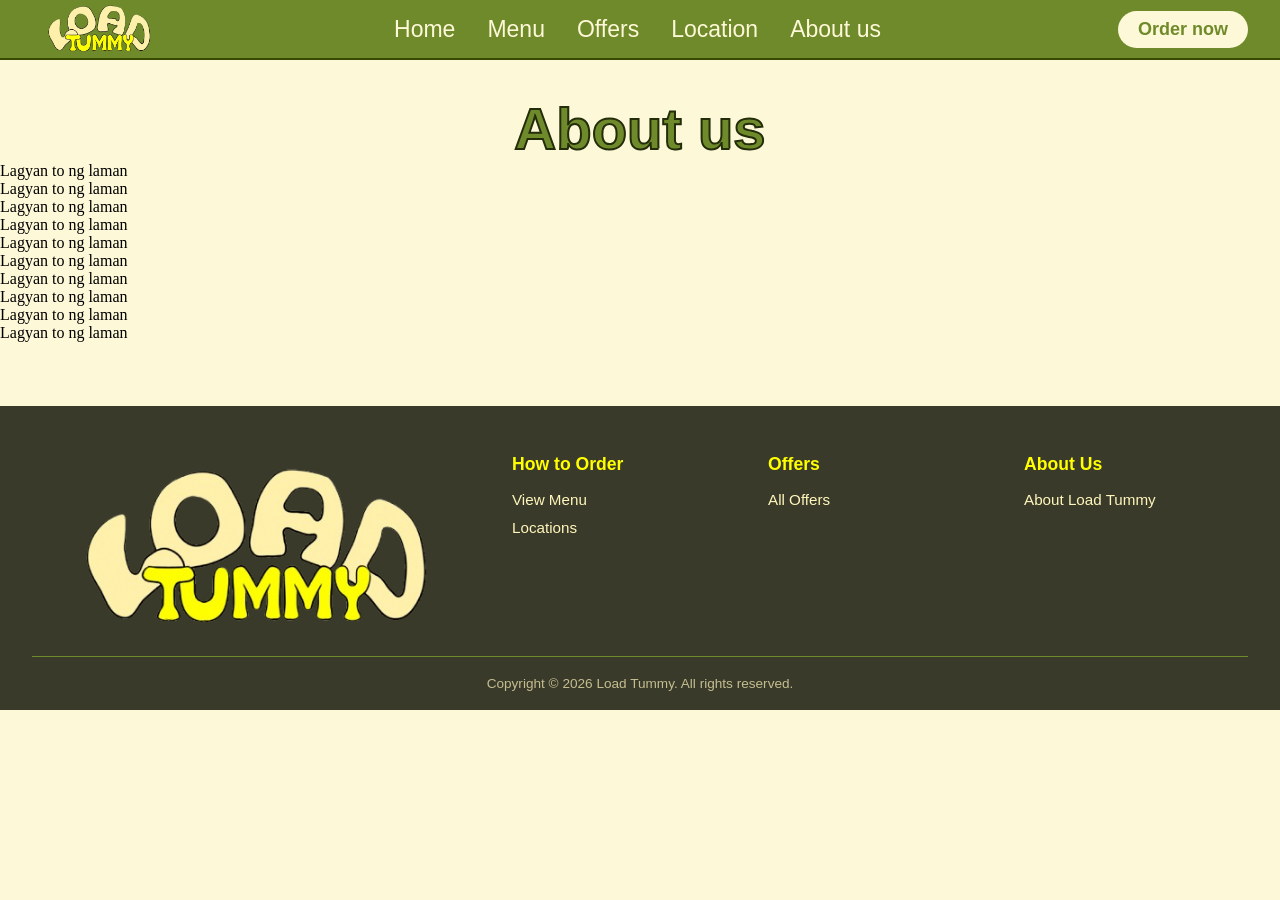
==== about.html @ dd3ff49a "added order page, buttons still not working" ====
<!DOCTYPE html>
<html lang="en">
<head>
    <meta charset="UTF-8">
    <meta name="viewport" content="width=device-width, initial-scale=1.0">
    <title>Load Tummy</title>
    <link rel="stylesheet" href="style.css">
</head>
<body>
  
<!-- Top Navigation Bar -->
<nav class="tbar">
  <div class="brand">
    <a href="home.html">
      <img class="logo" src="images/Logo.png" alt="Logo"/>
    </a>
  </div>

  <ul class="navL">
    <li><a href="home.html">Home</a></li>
    <li><a href="menu.html">Menu</a></li>
    <li><a href="offers.html">Offers</a></li>
    <li><a href="location.html">Location</a></li>
    <li><a href="about.html">About us</a></li>
  </ul>

  <div class="orderB-wrapper">
    <button class="orderB">Order now</button>
  </div>
</nav>

  <h1 class="title">About us</h1>
  <p>Lagyan to ng laman</p>
  <p>Lagyan to ng laman</p>
  <p>Lagyan to ng laman</p>
  <p>Lagyan to ng laman</p>
  <p>Lagyan to ng laman</p>
  <p>Lagyan to ng laman</p>
  <p>Lagyan to ng laman</p>
  <p>Lagyan to ng laman</p>
  <p>Lagyan to ng laman</p>
  <p>Lagyan to ng laman</p>

  <!-- Footer -->
<footer class="footer">
  <div class="footer-top">
    <div class="footer-brand">
      <img src="images/Logo.png" alt="Load Tummy Logo"/>
    </div>
    <div class="footer-col">
      <h4>How to Order</h4>
      <ul>
        <li><a href="menu.html">View Menu</a></li>
        <li><a href="location.html">Locations</a></li>
      </ul>
    </div>
    <div class="footer-col">
      <h4>Offers</h4>
      <ul>
        <li><a href="offers.html">All Offers</a></li>
      </ul>
    </div>
    <div class="footer-col">
      <h4>About Us</h4>
      <ul>
        <li><a href="about.html">About Load Tummy</a></li>
      </ul>
    </div>
  </div>
  <div class="footer-bottom">
    <p>Copyright &copy; 2026 Load Tummy. All rights reserved.</p>
  </div>
</footer>

</body>
</html>
---- style.css ----
* {
    margin: 0;
    padding: 0;
    box-sizing: border-box;
    
}

body {
    background-color: #fdf8d7;
}

/* Top Navigation Bar */
.tbar {
    background-color: #6f8a2a;
    display: flex;
    align-items: center;
    justify-content: space-between;
    padding: 0 2rem;
    height: 60px;
    position: sticky;
    top: 0;
    z-index: 100;
    border-bottom: #384b04 solid 2px;
}

/* Navigation text */
.brand {
  flex: 1;
  display: flex;
  align-items: center;
}

.navL {
  display: flex;
  gap: 2rem;
  list-style: none;
  padding: 0;
  margin: 0;
  flex: 2;                 
  justify-content: center;
  margin-left: -5px ;       
}

.orderB-wrapper {
  flex: 1;
  display: flex;
  justify-content: flex-end;
  align-items: center;
}

.navL a {
  color: #fdf8d7;
  text-decoration: none;
  font-size: 23px;
  font-family: 'Gill Sans', 'Gill Sans MT', Calibri, 'Trebuchet MS', sans-serif;
}

/* Navigation Text Hover Effect */
nav a:hover {
    color: #ffff00;
    text-decoration: box-shadow 0 0 5px #fff6bb;
}

/* Order Button */
.orderB {
  background-color: #fdf8d7;
  color: #6f8a2a;
  border: none;
  padding: 8px 20px;
  border-radius: 24px;
  font-size: 18px;
  font-weight: 600;
  cursor: pointer;
  text-decoration:none;
  font-family: 'Gill Sans', 'Gill Sans MT', Calibri, 'Trebuchet MS', sans-serif;
  
}


/* Order Button Hover Effect */
.orderB:hover {
  background-color: #ffff00;
  color: #6f8a2a;
  box-shadow: 0 0 10px #f8d806;
}

.logo {
    height: 135px;
    width: auto;
    object-fit: contain;
    display: block;
    margin-right: 2rem;
    margin-bottom: 6px;
}

   /* HOME PAGE */
.hom {
    display: flex;
    flex-direction: column;   
    justify-content: center;
    align-items: center;
    height: 80vh;
    text-align: center;
    margin-top: -160px;
}

.hom h1  {
    color: #6f8a2a;
    -webkit-text-stroke: 2px #232c0b;  /* stroke 'to */
    font-size: 40px;
    margin-top: -177px;
    font-family: 'Gill Sans', 'Gill Sans MT', Calibri, 'Trebuchet MS', sans-serif;

}

.hom p {
    color: #171616;
    font-size: 1.2rem;
    font-family: 'Gill Sans', 'Gill Sans MT', Calibri, 'Trebuchet MS', sans-serif;
}

.homelog {
    width: 600px;             
    height: auto;
}

/* Our Menu Section */
.OurMenu {
    color: #6f8a2a;
    font-size: 2rem;
    text-align: left;
    font-size: 40px;
    margin-left: 60px;
    -webkit-text-stroke: 2px #232c0b;  /* stroke 'to */;
    font-family: 'Gill Sans', 'Gill Sans MT', Calibri, 'Trebuchet MS', sans-serif;

}

/* Menu Section */
.menu-section {
  padding: 3rem 2rem;
}

.menu-title {
  font-family: 'Gill Sans', 'Gill Sans MT', Calibri, 'Trebuchet MS', sans-serif;
  font-size: 2.5rem;
  color: #fdf8d7;
  margin-bottom: 10px;
  -webkit-text-stroke: 1px #171616;
}

/* to yung text sa loob nung card */
.menu-card h3 {
    color: #fdf8d7; 
    font-family: 'Gill Sans', 'Gill Sans MT', Calibri, 'Trebuchet MS', sans-serif;
    font-size: 1.2rem;
    text-align: center;
}

.menu-subtitle {
  font-family: 'Gill Sans', 'Gill Sans MT', Calibri, 'Trebuchet MS', sans-serif;
  font-size: 1.2rem;
  color: #171616;
  margin-bottom: 2rem;
  margin-left: 60px;
}

/* Menu Cards Grid */
.carousel-wrapper {
  display: flex;
  align-items: center;
  gap: 1rem;
}

.carousel-btn {
  background-color: #6f8a2a;
  color: white;
  border: none;
  border-radius: 50%;
  width: 45px;
  height: 45px;
  font-size: 2rem;
  cursor: pointer;
  flex-shrink: 0;
}

.carousel-btn:hover {
  background-color: #ffff00;
  color: #6f8a2a;
}

.menu-grid {
  display: grid;
  grid-template-columns: repeat(4, 1fr);
  gap: 1.5rem;
  flex: 1;
  overflow: hidden;
}

.menu-card {
  background-color: #6f8a2a;
  border-radius: 16px;
  padding: 1.5rem;
  display: flex;
  flex-direction: column;
  align-items: center;
  gap: 1rem;
  overflow: hidden;  
}

.menu-card img {
  width: 100%;
  aspect-ratio: 5 / 4;   
  object-fit: cover;    
  border-radius: 8px;
}

/* Load Tummy Description (between the menu and footer) */
.intro-section {
    padding: 4rem 2rem;
    background-color: #fdf8d7; 
}

.introtittle {
    color: #6f8a2a;
    font-size: 2rem;
    text-align: left;
    font-size: 40px;
    -webkit-text-stroke: 2px #232c0b;  
    font-family: 'Gill Sans', 'Gill Sans MT', Calibri, 'Trebuchet MS', sans-serif;
}

.intro-flex-container {
    max-width: 1000px;
    margin: 0 auto; /* Center the whole section */
    display: flex;
    align-items: center; /* Vertically centers the text against the image */
    gap: 3rem; /* Space between the image and the text */
}

/* Image Column */
.intro-image-wrapper {
    flex: 1; /* Takes up 1 part of the flexible space */
}

.intro-image {
    width: 100%;
    height: auto;
    border-radius: 16px; /* Rounded corners to match your card style */
    display: block;
}

/* Text Column */
.intro-content {
    flex: 1.5; /* Takes up 1.5 parts of the flexible space (slightly wider than image) */
    text-align: left; /* Aligns text to the left */
}

.intro-content h2 {
    color: #6f8a2a;
    font-size: 2.5rem;
    margin-bottom: 1.5rem;
    font-family: 'Gill Sans', 'Gill Sans MT', Calibri, 'Trebuchet MS', sans-serif;
    -webkit-text-stroke: 1px #232c0b;
}

.intro-content p {
    font-size: 1.2rem;
    line-height: 1.6;
    color: #333;
    font-family: 'Gill Sans', 'Gill Sans MT', Calibri, 'Trebuchet MS', sans-serif;
    margin-bottom: 1rem;
}

 /* Footer */
.footer {
  background-color: #3a3a2a;
  color: #fff6bb;
  padding: 3rem 2rem 0;
  margin-top: 4rem;
}

.footer-top {
  display: grid;
  grid-template-columns: 2fr 1fr 1fr 1fr;
  gap: 2rem;
  padding-bottom: 2rem;
  border-bottom: 1px solid #6f8a2a;
}

.footer-brand {
  display: flex;
  align-items: center;
  overflow: hidden;        /* stops it from spilling out */
}

.footer-brand img {
  width: 450px;          
  height: auto;
  object-fit: contain;
  margin-top: -140px;
  margin-bottom: -140px;
}

.footer-col h4 {
  font-family: 'Gill Sans', 'Gill Sans MT', Calibri, 'Trebuchet MS', sans-serif;
  font-size: 1.1rem;
  font-weight: 600;
  color: #ffff00;
  margin-bottom: 1rem;
}

.footer-col ul {
  list-style: none;
  padding: 0;
  margin: 0;
  display: flex;
  flex-direction: column;
  gap: 0.6rem;
}

.footer-col ul li a {
  color: #fff6bb;
  text-decoration: none;
  font-size: 0.95rem;
  font-family: 'Gill Sans', 'Gill Sans MT', Calibri, 'Trebuchet MS', sans-serif;
}

.footer-col ul li a:hover {
  color: #ffff00;
}

.footer-bottom {
  padding: 1.2rem 0;
  text-align: center;
}

.footer-bottom p {
  font-size: 0.85rem;
  color: #fff6bb;
  font-family: 'Gill Sans', 'Gill Sans MT', Calibri, 'Trebuchet MS', sans-serif;
  opacity: 0.7;
}

    /* MENU PAGE */
.title {
    color: #6f8a2a;
    font-size: 2rem;
    text-align: center;
    font-size: 58px;
    -webkit-text-stroke: 2px #232c0b;  /* stroke 'to */
    margin-top: 35px;
    font-family: 'Gill Sans', 'Gill Sans MT', Calibri, 'Trebuchet MS', sans-serif;
    
} 
.menu-page {
  padding: 3rem 2rem;
  text-align: center;
}

.menu-label {
  color: #6f8a2a;
  font-size: 1rem;
  font-family: 'Gill Sans', 'Gill Sans MT', Calibri, 'Trebuchet MS', sans-serif;
  margin-bottom: 0.5rem;
}

.menu-heading {
  font-size: 3rem;
  font-family: 'Comic Sans MS', cursive;
  color: #3a3a2a;
  margin-bottom: 2rem;
  -webkit-text-stroke: 1px #6f8a2a;
}

/* Category Tabs */
.category-wrapper {
  display: flex;
  align-items: center;
  justify-content: center;
  gap: 1rem;
  margin-bottom: 2rem;
  margin-top: -35px;
}

.category-tabs {
  display: flex;
  gap: 0.8rem;
  overflow: hidden;
  scroll-behavior: smooth;
}

.cat-btn {
  background: transparent;
  border: 2px solid #6f8a2a;
  color: #6f8a2a;
  padding: 10px 24px;
  border-radius: 24px;
  font-size: 1rem;
  font-family: 'Gill Sans', 'Gill Sans MT', Calibri, 'Trebuchet MS', sans-serif;
  cursor: pointer;
  white-space: nowrap;
  transition: all 0.2s;
}

.cat-btn.active {
  background-color: #6f8a2a;
  color: #fff6bb;
}

.cat-btn:hover {
  background-color: #b8e446;
  color: #fff6bb;
}

.cat-arrow {
  background: #6f8a2a;
  color: white;
  border: none;
  border-radius: 50%;
  width: 40px;
  height: 40px;
  font-size: 1.5rem;
  cursor: pointer;
}

.cat-arrow:hover {
  background-color: #ffff00;
  color: #6f8a2a;
}

/* Category Title */
.cat-title {
  font-size: 2rem;
  font-family: 'Comic Sans MS', cursive;
  color: #3a3a2a;
  margin-bottom: 0.5rem;
}

.cat-subtitle {
  color: #888;
  font-size: 0.95rem;
  margin-bottom: 2rem;
  font-family: 'Gill Sans', 'Gill Sans MT', Calibri, 'Trebuchet MS', sans-serif;
}

/* Menu Cards */
.menu-cards {
  display: grid;
  grid-template-columns: repeat(3, 1fr);
  gap: 2rem;
  max-width: 1000px;
  margin: 0 auto;
}

.menu-card {
  background: #fff6bb;
  border: 2px solid #6f8a2a;
  border-radius: 16px;
  padding: 1.5rem;
  display: flex;
  flex-direction: column;
  align-items: center;
  gap: 1rem;
}

.menu-card img {
  width: 100%;
  aspect-ratio: 5 / 4;
  object-fit: cover;
  border-radius: 8px;
}

.menu-card h3 {
  font-size: 1.2rem;
  font-family: 'Gill Sans', 'Gill Sans MT', Calibri, 'Trebuchet MS', sans-serif;
  color: #3a3a2a;
  text-align: center;
  font-weight: 600;
}
.menu-card h4{
  font-size: 1rem;
  font-family: 'Gill Sans', 'Gill Sans MT', Calibri, 'Trebuchet MS', sans-serif;
  color: #3a3a2a;
  text-align: center;
  font-weight: 600;
}
.card-buttons {
  display: flex;
  gap: 0.8rem;
  width: 100%;
}

.view-btn {
  flex: 1;
  padding: 10px;
  border: 2px solid #6f8a2a;
  background: transparent;
  color: #6f8a2a;
  border-radius: 24px;
  font-size: 0.9rem;
  font-family: 'Gill Sans', 'Gill Sans MT', Calibri, 'Trebuchet MS', sans-serif;
  cursor: pointer;
}

.view-btn:hover {
  background: #6f8a2a;
  color: #fff6bb;
}

.order-btn-card {
  flex: 1;
  padding: 10px;
  border: none;
  background: #6f8a2a;
  color: #fff6bb;
  border-radius: 24px;
  font-size: 0.9rem;
  font-family: 'Gill Sans', 'Gill Sans MT', Calibri, 'Trebuchet MS', sans-serif;
  cursor: pointer;
}

.order-btn-card:hover {
  background: #ffff00;
  color: #6f8a2a;
}

/* Modal */
.modal-overlay {
  display: none;
  position: fixed;
  top: 0; left: 0;
  width: 100%; height: 100%;
  background: rgba(0,0,0,0.6);
  z-index: 999;
  align-items: center;
  justify-content: center;
}

.modal-box {
  background: #fff6bb;
  border-radius: 16px;
  padding: 2rem;
  display: flex;
  gap: 2rem;
  align-items: center;
  max-width: 700px;
  width: 90%;
}

.modal-box img {
  width: 300px;
  height: 250px;
  object-fit: cover;
  border-radius: 12px;
}

.modal-info {
  display: flex;
  flex-direction: column;
  gap: 1rem;
}

.modal-info h2 {
  font-family: 'Comic Sans MS', cursive;
  font-size: 1.8rem;
  color: #3a3a2a;
}

.modal-info p {
  color: #6f8a2a;
  font-family: 'Gill Sans', 'Gill Sans MT', Calibri, 'Trebuchet MS', sans-serif;
}

.modal-order {
  width: fit-content;
  padding: 10px 30px;
}

 /* OFFERS PAGE */
.offers-page {
  padding: 3rem 2rem;
  text-align: center;
  max-width: 1100px;
  margin: 0 auto;
}

.offers-heading {
  font-size: 3rem;
  font-family: 'Comic Sans MS', cursive;
  color: #3a3a2a;
  -webkit-text-stroke: 1px #6f8a2a;
  margin-bottom: 1rem;
}

.offers-subtitle {
  font-size: 1.1rem;
  font-family: 'Gill Sans', 'Gill Sans MT', Calibri, 'Trebuchet MS', sans-serif;
  color: #3a3a2a;
  margin-bottom: 1.5rem;
  margin-top: -35px;
}

.offers-divider {
  border: none;
  border-top: 1px solid #ccc;
  margin-bottom: 2.5rem;
}

/* Offers Grid */
.offers-grid {
  display: grid;
  grid-template-columns: repeat(3, 1fr);
  gap: 2rem;
  text-align: left;
}

.offer-card {
  cursor: pointer;
  display: flex;
  flex-direction: column;
  gap: 0.8rem;
}

.offer-card img {
  width: 100%;
  aspect-ratio: 3 / 4;
  object-fit: cover;
  border-radius: 12px;
  transition: opacity 0.2s;
}

.offer-card img:hover {
  opacity: 0.85;
}

.offer-card h3 {
  font-size: 1.2rem;
  font-family: 'Gill Sans', 'Gill Sans MT', Calibri, 'Trebuchet MS', sans-serif;
  color: #3a3a2a;
  font-weight: 600;
}

.learn-more {
  color: #6f8a2a;
  font-family: 'Gill Sans', 'Gill Sans MT', Calibri, 'Trebuchet MS', sans-serif;
  font-size: 1rem;
  cursor: pointer;
  font-weight: 600;
}

.learn-more:hover {
  color: #ffff00;
}

/* Offer Modal */
.offer-modal-box {
  background: #fff6bb;
  border-radius: 16px;
  padding: 2rem;
  display: flex;
  gap: 2rem;
  align-items: flex-start;
  max-width: 750px;
  width: 90%;
}

.offer-modal-box img {
  width: 320px;
  height: 380px;
  object-fit: cover;
  border-radius: 12px;
  flex-shrink: 0;
}

.offer-modal-info {
  display: flex;
  flex-direction: column;
  gap: 1rem;
  padding-top: 1rem;
}

.offer-modal-info h2 {
  font-family: 'Comic Sans MS', cursive;
  font-size: 1.8rem;
  color: #3a3a2a;
}

.offer-modal-info hr {
  border: none;
  border-top: 1px solid #ccc;
}

.offer-modal-info p {
  font-family: 'Gill Sans', 'Gill Sans MT', Calibri, 'Trebuchet MS', sans-serif;
  font-size: 1rem;
  color: #3a3a2a;
  line-height: 1.6;
}

.learn-more-link {
  color: #6f8a2a;
  font-family: 'Gill Sans', 'Gill Sans MT', Calibri, 'Trebuchet MS', sans-serif;
  font-weight: 600;
  font-size: 1rem;
  cursor: pointer;
}

.learn-more-link:hover {
  color: #ffff00;
}

.titleBar{
  margin-top: 35px;
  border-top:#171616 solid 2px;
  border-bottom:#171616 solid 2px
  
}
.titleBar .title{
  margin-top:0px;
}
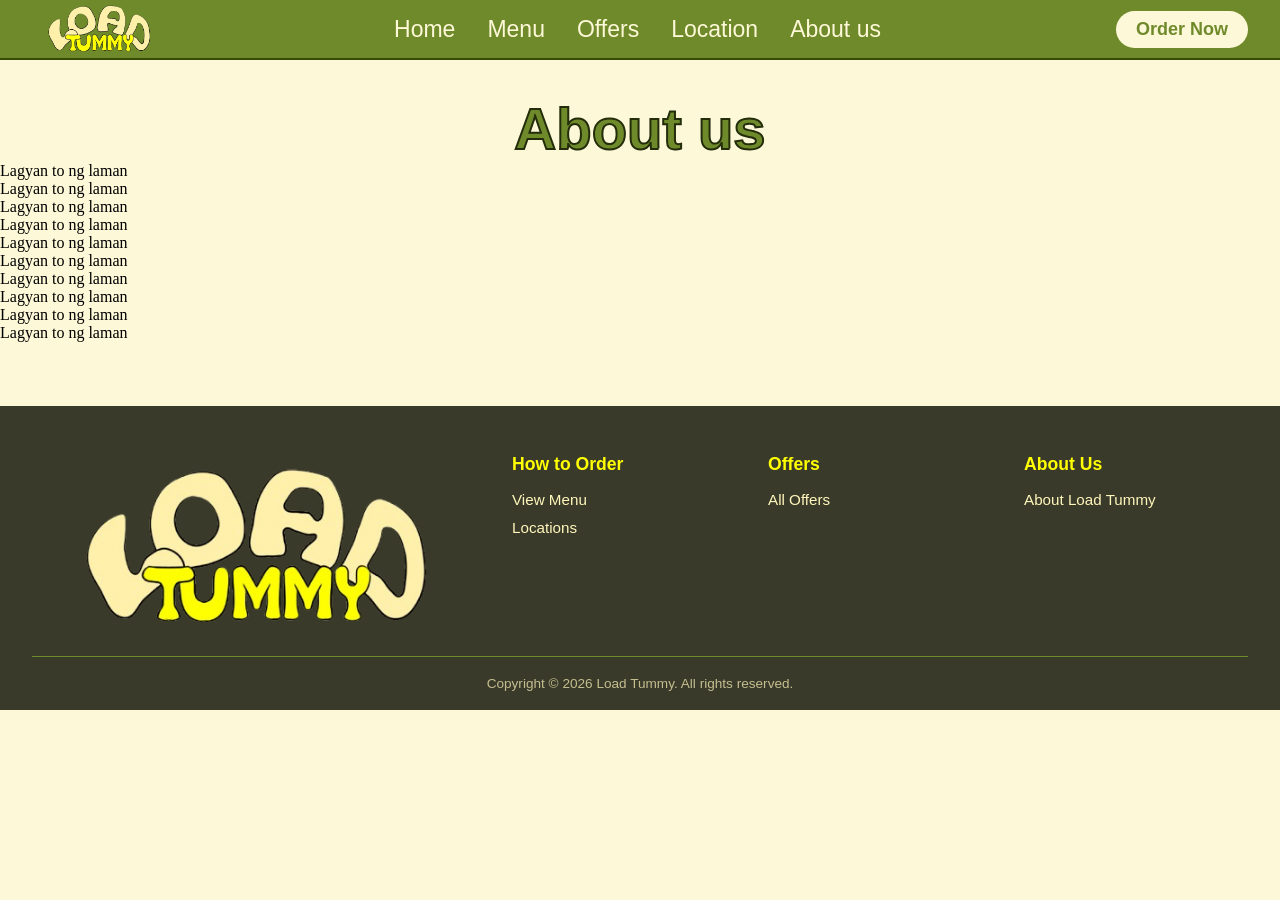
==== commit 5c732322: "added function to order now and added index.html" ====
--- a/about.html
+++ b/about.html
@@ -25,7 +25,7 @@
   </ul>
 
   <div class="orderB-wrapper">
-    <button class="orderB">Order now</button>
+    <a href="order.html" class = "orderB">Order Now</a>
   </div>
 </nav>
 
